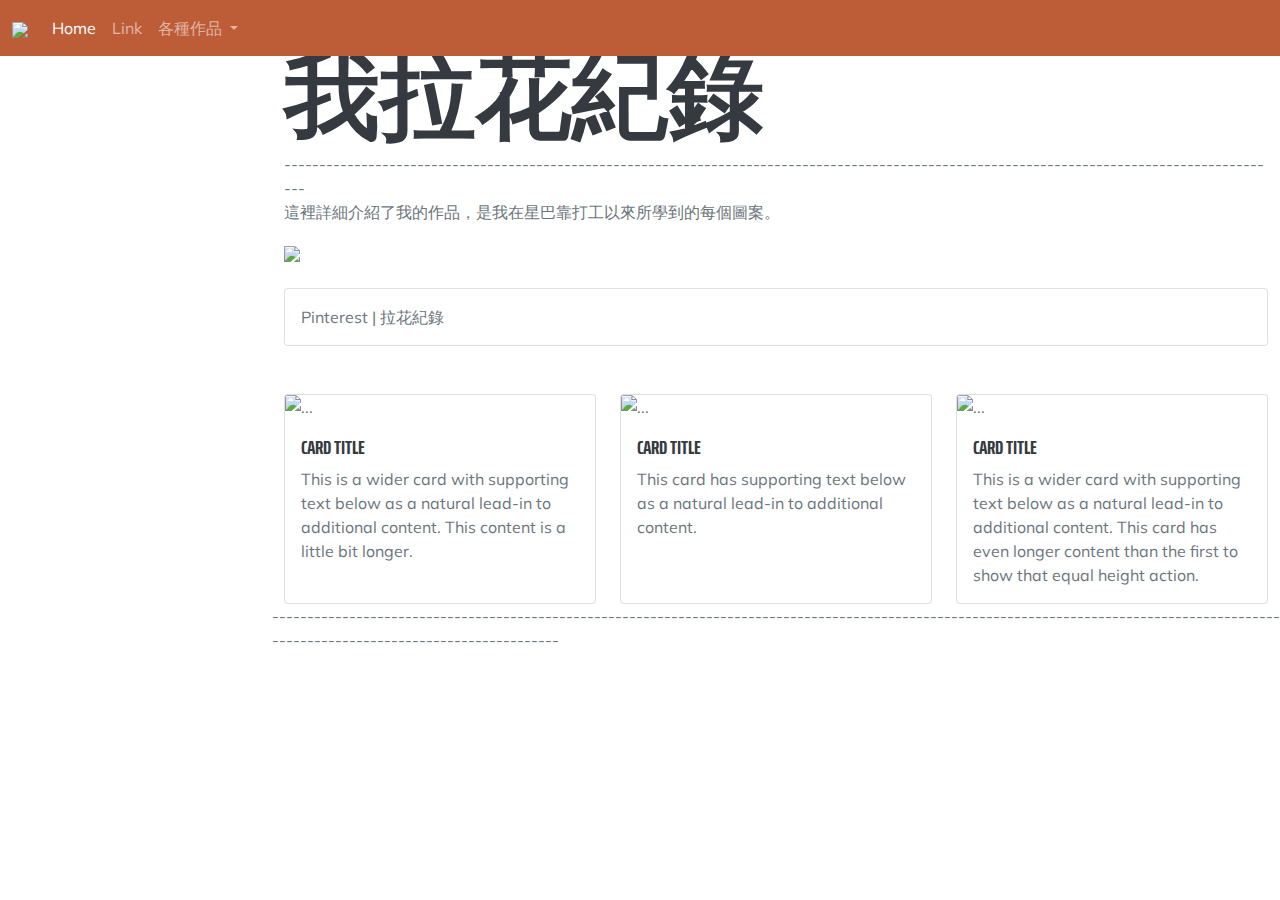
==== portfolios.html @ 1c9b1739 "Update portfolios.html" ====
<!DOCTYPE html>
<html lang="en">
    <head>
        <meta charset="utf-8" />
        <meta name="viewport" content="width=device-width, initial-scale=1, shrink-to-fit=no" />
        <meta name="description" content="張騰利的作品介紹網頁" />
        <meta name="author" content="張騰利" />
        <title>張騰利的作品介紹</title>
        <link rel="icon" type="image/x-icon" href="https://scontent.ftpe14-1.fna.fbcdn.net/v/t1.15752-9/350134299_969079224370021_4675944144163454490_n.jpg?_nc_cat=105&ccb=1-7&_nc_sid=ae9488&_nc_ohc=5_91SRUGHDAAX8MXh10&_nc_ht=scontent.ftpe14-1.fna&oh=03_AdSFaJfpArJj4tIjcXGzSWLZXbjXaoPsRU2hOvlzT7c7Eg&oe=649C3EAC" />
        <!-- Font Awesome icons (free version)-->
        <script src="https://use.fontawesome.com/releases/v6.3.0/js/all.js" crossorigin="anonymous"></script>
        <!-- Google fonts-->
        <link rel="preconnect" href="https://fonts.googleapis.com">
        <link rel="preconnect" href="https://fonts.gstatic.com" crossorigin>
        <link href="https://fonts.googleapis.com/css2?family=Noto+Sans+TC:wght@300&display=swap" rel="stylesheet">
        <link href="https://fonts.googleapis.com/css?family=Saira+Extra+Condensed:500,700" rel="stylesheet" type="text/css" />
        <link href="https://fonts.googleapis.com/css?family=Muli:400,400i,800,800i" rel="stylesheet" type="text/css" />
        <!-- Core theme CSS (includes Bootstrap)-->
        <link href="css/styles.css" rel="stylesheet" />
        <link href="css/myy_styles.css" rel="stylesheet" />
    </head>
   <body id="page-top">
    <!-- Page Content-->
      <div class="container">
        <div class="tt"></div>
        <nav class="navbar navbar-expand-md navbar-dark bg-primary fixed-top">
            <div class="container-fluid">
              <a class="navbar-brand" href="index.html"><img src="assets/img/2945408.ico" width="40p"></a>
              <button class="navbar-toggler" type="button" data-bs-toggle="collapse" data-bs-target="#navbarSupportedContent" aria-controls="navbarSupportedContent" aria-expanded="false" aria-label="Toggle navigation">
                <span class="navbar-toggler-icon"></span>
              </button>
              <div class="collapse navbar-collapse" id="navbarSupportedContent">
                <ul class="navbar-nav me-auto mb-2 mb-lg-0">
                  <li class="nav-item">
                    <a class="nav-link active" aria-current="page" href="#">Home</a>
                  </li>
                  <li class="nav-item">
                    <a class="nav-link" href="#">Link</a>
                  </li>
                  <li class="nav-item dropdown">
                    <a class="nav-link dropdown-toggle" href="#" role="button" data-bs-toggle="dropdown" aria-expanded="false">
                      各種作品
                    </a>
                    <ul class="dropdown-menu">
                      <li><a class="dropdown-item" href="#pinterest">Pinterest | 追星紀錄</a></li>
                      <li><a class="dropdown-item" href="#essay">小論文 | 同性與異性婚姻的差別</a></li>
                      <li><a class="dropdown-item" href="#curate">數位策展 | 策展自己作品</a></li>
                      <li><a class="dropdown-item" href="#science">科學專題實驗成果 | 記者會新聞影片</a></li>
                    </ul>
                  </li>
                </ul>
              </div>
            </div>
        </nav>     
           <h1 class="mt-5">我拉花紀錄</h1>
          -----------------------------------------------------------------------------------------------------------------------------------------------
          <p>這裡詳細介紹了我的作品，是我在星巴靠打工以來所學到的每個圖案。</p>
        <img src="https://scontent.ftpe7-1.fna.fbcdn.net/v/t1.15752-9/350235195_3496645313927092_8450774058865237523_n.jpg?stp=dst-jpg_p403x403&_nc_cat=110&ccb=1-7&_nc_sid=aee45a&_nc_ohc=Hj7t8nxoBaUAX-1RvqR&_nc_ht=scontent.ftpe7-1.fna&oh=03_AdTo3al5UzgqDVrupUbz5BG05jo8Zth3tZHVlv9_UTVZIA&oe=649ADFF8">
        <br /><br />
        <!-- Pinterest | 拉花紀錄-->
         <section class="con-sec" id="pinterest">
          <div class="card">
            <div class="card-body">
              Pinterest | 拉花紀錄
            </div>
          </div>
          <br /><br />
          <div class="row row-cols-1 row-cols-md-3 g-4">
            <div class="col">
              <div class="card h-100">
                <img src="https://scontent.xx.fbcdn.net/v/t1.15752-9/349229599_817944052611696_5222322324701688498_n.jpg?stp=dst-jpg_s403x403&_nc_cat=104&ccb=1-7&_nc_sid=aee45a&_nc_ohc=fkAJTPiQnb8AX_n5nGo&_nc_ad=z-m&_nc_cid=0&_nc_ht=scontent.xx&oh=03_AdSC3u1cynvixyA6OCi4Rx0stm6QhW1ekQK_IhFucvav7A&oe=649AB470" class="card-img-top" alt="...">
                <div class="card-body">
                  <h5 class="card-title">Card title</h5>
                  <p class="card-text">This is a wider card with supporting text below as a natural lead-in to additional content. This content is a little bit longer.</p>
                </div>
              </div>
            </div>
            <div class="col">
              <div class="card h-100">
                <img src="https://scontent.xx.fbcdn.net/v/t1.15752-9/350093454_914745776271026_2574542255329708971_n.jpg?stp=dst-jpg_s403x403&_nc_cat=101&ccb=1-7&_nc_sid=aee45a&_nc_ohc=1uxF5c8qnboAX_fQK6q&_nc_ad=z-m&_nc_cid=0&_nc_ht=scontent.xx&oh=03_AdTlt3pEzwvJIk_-JM3s4VR3jHKTZXXSt8N5CuiwsT32pA&oe=649AC854" class="card-img-top" alt="...">
                <div class="card-body">
                  <h5 class="card-title">Card title</h5>
                  <p class="card-text">This card has supporting text below as a natural lead-in to additional content.</p>
                </div>
              </div>
            </div>
            <div class="col">
              <div class="card h-100">
                <img src="https://scontent.xx.fbcdn.net/v/t1.15752-9/350259212_248187364565198_484002523539679522_n.jpg?stp=dst-jpg_s600x600&_nc_cat=106&ccb=1-7&_nc_sid=aee45a&_nc_ohc=rNeszz-JXGsAX-VgsYY&_nc_ad=z-m&_nc_cid=0&_nc_ht=scontent.xx&oh=03_AdQDJAfAOuXaCnHuuMpifRcHr2Ym5JPPR6jG4al9se-yPw&oe=649AC03C" class="card-img-top" alt="...">
                <div class="card-body">
                  <h5 class="card-title">Card title</h5>
                  <p class="card-text">This is a wider card with supporting text below as a natural lead-in to additional content. This card has even longer content than the first to show that equal height action.</p>
                </div>
              </div>
            </div>
          </div>
         </section>
        </div>
      </div>
      -----------------------------------------------------------------------------------------------------------------------------------------------------------------------------------------
    <!-- Bootstrap core JS-->
    <script src="https://cdn.jsdelivr.net/npm/bootstrap@5.1.3/dist/js/bootstrap.bundle.min.js"></script>
    <!-- Core theme JS-->
    <script src="js/scripts.js"></script>
   </body>
</html>
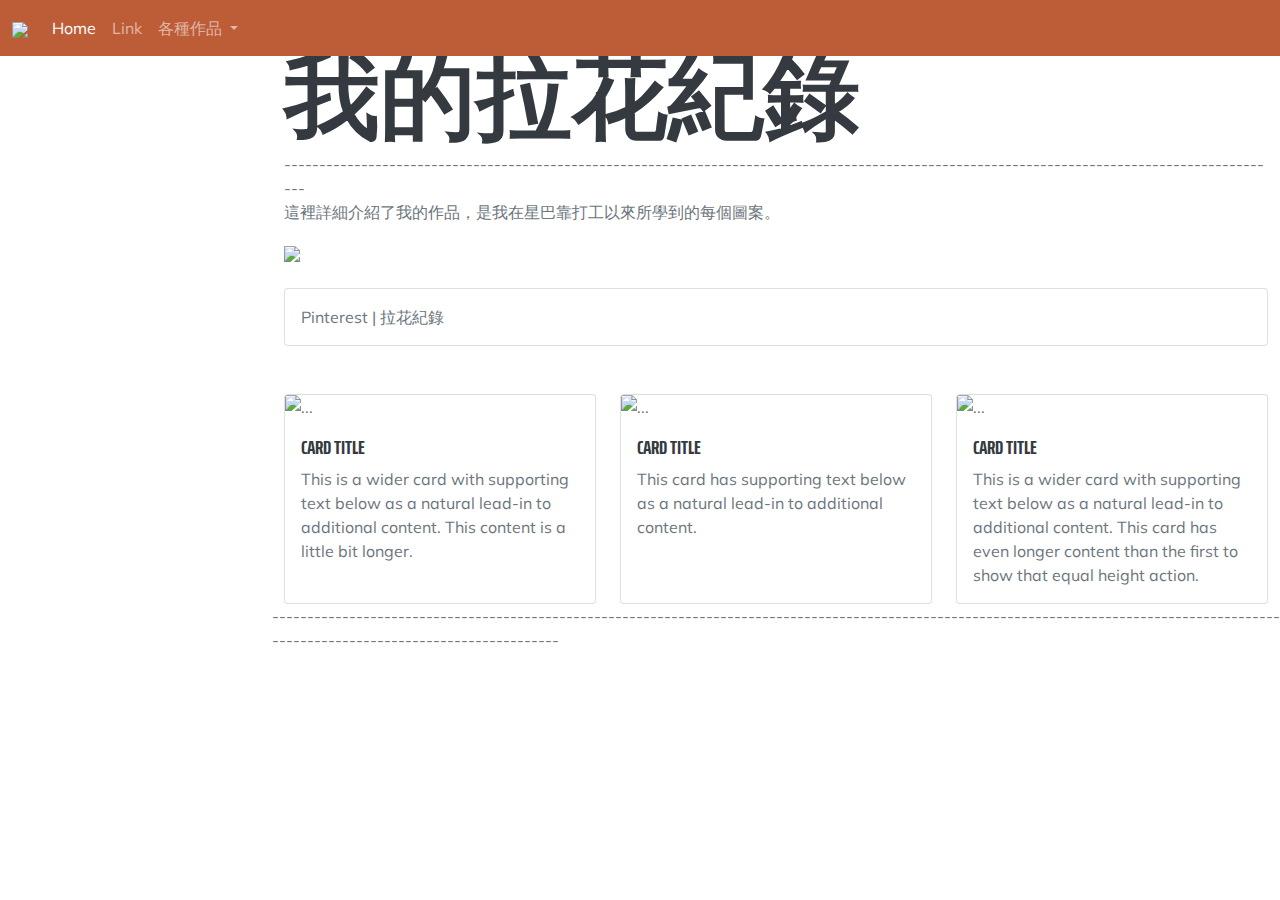
==== commit 6dd989dd: "Update portfolios.html" ====
--- a/portfolios.html
+++ b/portfolios.html
@@ -52,7 +52,7 @@
               </div>
             </div>
         </nav>     
-           <h1 class="mt-5">我拉花紀錄</h1>
+           <h1 class="mt-5">我的拉花紀錄</h1>
           -----------------------------------------------------------------------------------------------------------------------------------------------
           <p>這裡詳細介紹了我的作品，是我在星巴靠打工以來所學到的每個圖案。</p>
         <img src="https://scontent.ftpe7-1.fna.fbcdn.net/v/t1.15752-9/350235195_3496645313927092_8450774058865237523_n.jpg?stp=dst-jpg_p403x403&_nc_cat=110&ccb=1-7&_nc_sid=aee45a&_nc_ohc=Hj7t8nxoBaUAX-1RvqR&_nc_ht=scontent.ftpe7-1.fna&oh=03_AdTo3al5UzgqDVrupUbz5BG05jo8Zth3tZHVlv9_UTVZIA&oe=649ADFF8">
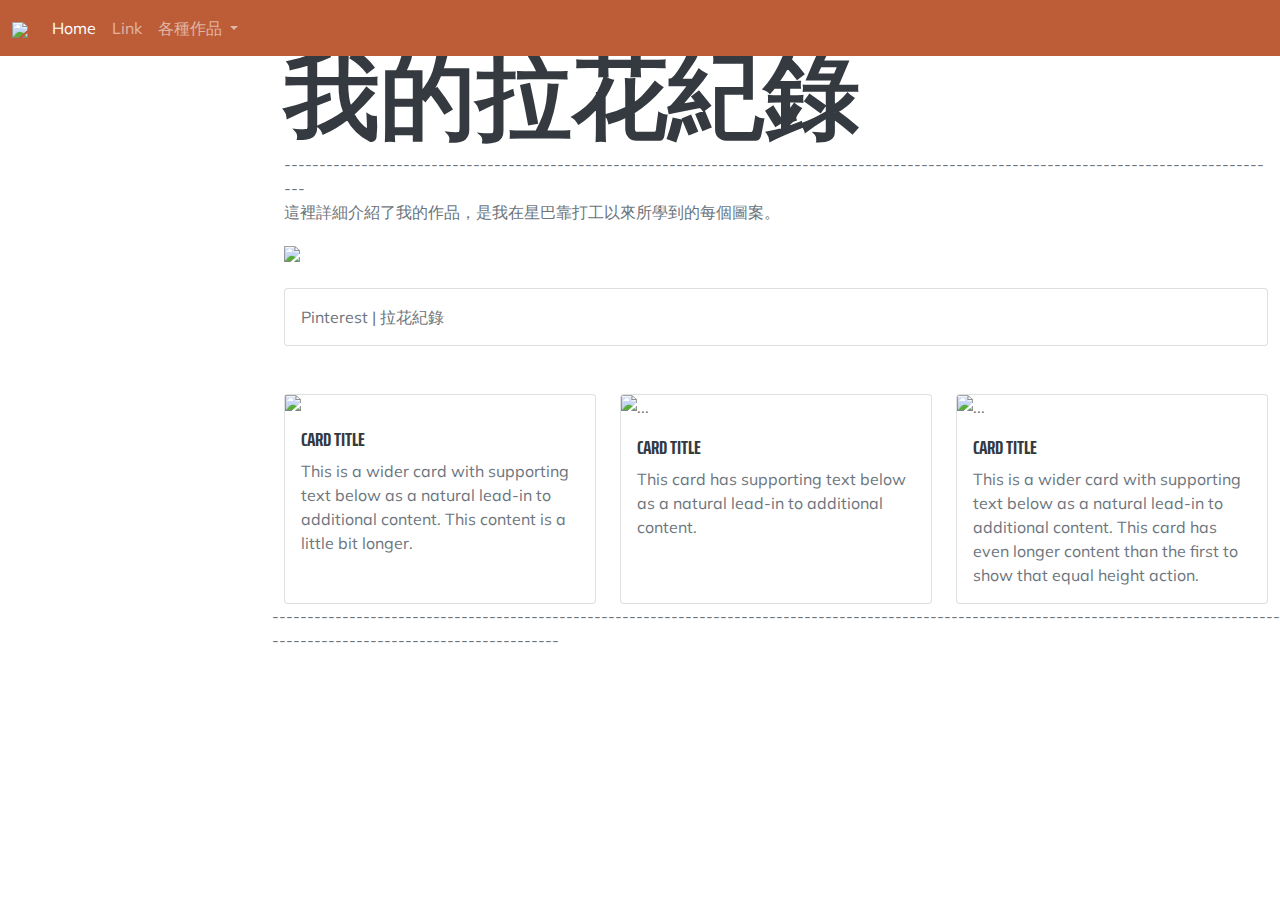
==== commit 28d656fe: "Update portfolios.html" ====
--- a/portfolios.html
+++ b/portfolios.html
@@ -68,7 +68,7 @@
           <div class="row row-cols-1 row-cols-md-3 g-4">
             <div class="col">
               <div class="card h-100">
-                <img src="https://scontent.xx.fbcdn.net/v/t1.15752-9/349229599_817944052611696_5222322324701688498_n.jpg?stp=dst-jpg_s403x403&_nc_cat=104&ccb=1-7&_nc_sid=aee45a&_nc_ohc=fkAJTPiQnb8AX_n5nGo&_nc_ad=z-m&_nc_cid=0&_nc_ht=scontent.xx&oh=03_AdSC3u1cynvixyA6OCi4Rx0stm6QhW1ekQK_IhFucvav7A&oe=649AB470" class="card-img-top" alt="...">
+                <img src="https://scontent.ftpe14-1.fna.fbcdn.net/v/t1.15752-9/350134299_969079224370021_4675944144163454490_n.jpg?_nc_cat=105&ccb=1-7&_nc_sid=ae9488&_nc_ohc=5_91SRUGHDAAX8MXh10&_nc_ht=scontent.ftpe14-1.fna&oh=03_AdSFaJfpArJj4tIjcXGzSWLZXbjXaoPsRU2hOvlzT7c7Eg&oe=649C3EAC"...">
                 <div class="card-body">
                   <h5 class="card-title">Card title</h5>
                   <p class="card-text">This is a wider card with supporting text below as a natural lead-in to additional content. This content is a little bit longer.</p>
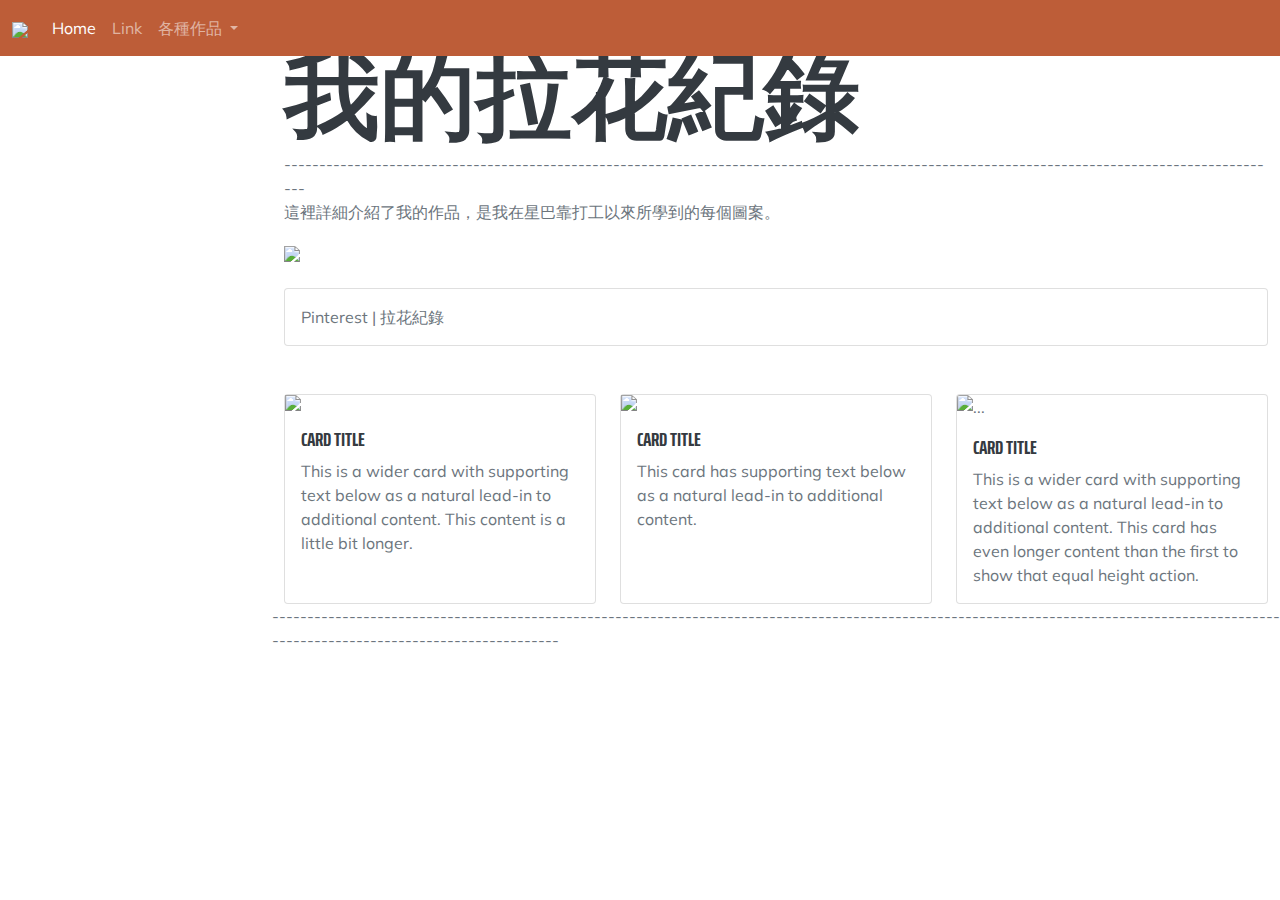
==== commit d9c412bf: "Update portfolios.html" ====
--- a/portfolios.html
+++ b/portfolios.html
@@ -55,7 +55,7 @@
            <h1 class="mt-5">我的拉花紀錄</h1>
           -----------------------------------------------------------------------------------------------------------------------------------------------
           <p>這裡詳細介紹了我的作品，是我在星巴靠打工以來所學到的每個圖案。</p>
-        <img src="https://scontent.ftpe7-1.fna.fbcdn.net/v/t1.15752-9/350235195_3496645313927092_8450774058865237523_n.jpg?stp=dst-jpg_p403x403&_nc_cat=110&ccb=1-7&_nc_sid=aee45a&_nc_ohc=Hj7t8nxoBaUAX-1RvqR&_nc_ht=scontent.ftpe7-1.fna&oh=03_AdTo3al5UzgqDVrupUbz5BG05jo8Zth3tZHVlv9_UTVZIA&oe=649ADFF8">
+        <img src="https://scontent.ftpe14-1.fna.fbcdn.net/v/t1.15752-9/350380434_762535538904543_3989895655398886247_n.jpg?_nc_cat=103&ccb=1-7&_nc_sid=ae9488&_nc_ohc=yFGG2ZDxfJcAX-k5qwb&_nc_ht=scontent.ftpe14-1.fna&oh=03_AdQgqZOUT5r0pPqW9DeaFp5HxUiSnx37H9jsBs-tVTGpgQ&oe=649C1CD7">
         <br /><br />
         <!-- Pinterest | 拉花紀錄-->
          <section class="con-sec" id="pinterest">
@@ -77,7 +77,7 @@
             </div>
             <div class="col">
               <div class="card h-100">
-                <img src="https://scontent.xx.fbcdn.net/v/t1.15752-9/350093454_914745776271026_2574542255329708971_n.jpg?stp=dst-jpg_s403x403&_nc_cat=101&ccb=1-7&_nc_sid=aee45a&_nc_ohc=1uxF5c8qnboAX_fQK6q&_nc_ad=z-m&_nc_cid=0&_nc_ht=scontent.xx&oh=03_AdTlt3pEzwvJIk_-JM3s4VR3jHKTZXXSt8N5CuiwsT32pA&oe=649AC854" class="card-img-top" alt="...">
+                <img src="https://scontent.ftpe14-1.fna.fbcdn.net/v/t1.15752-9/350259217_285216547268899_7785126818139616628_n.jpg?_nc_cat=104&ccb=1-7&_nc_sid=ae9488&_nc_ohc=ypaINBYzBoUAX8SFmV2&_nc_ht=scontent.ftpe14-1.fna&oh=03_AdRdPeMSLuqj2zl3KDk5Dvg6-yf06qdtSWPsW4bUnmfRVg&oe=649C1C35"...">
                 <div class="card-body">
                   <h5 class="card-title">Card title</h5>
                   <p class="card-text">This card has supporting text below as a natural lead-in to additional content.</p>
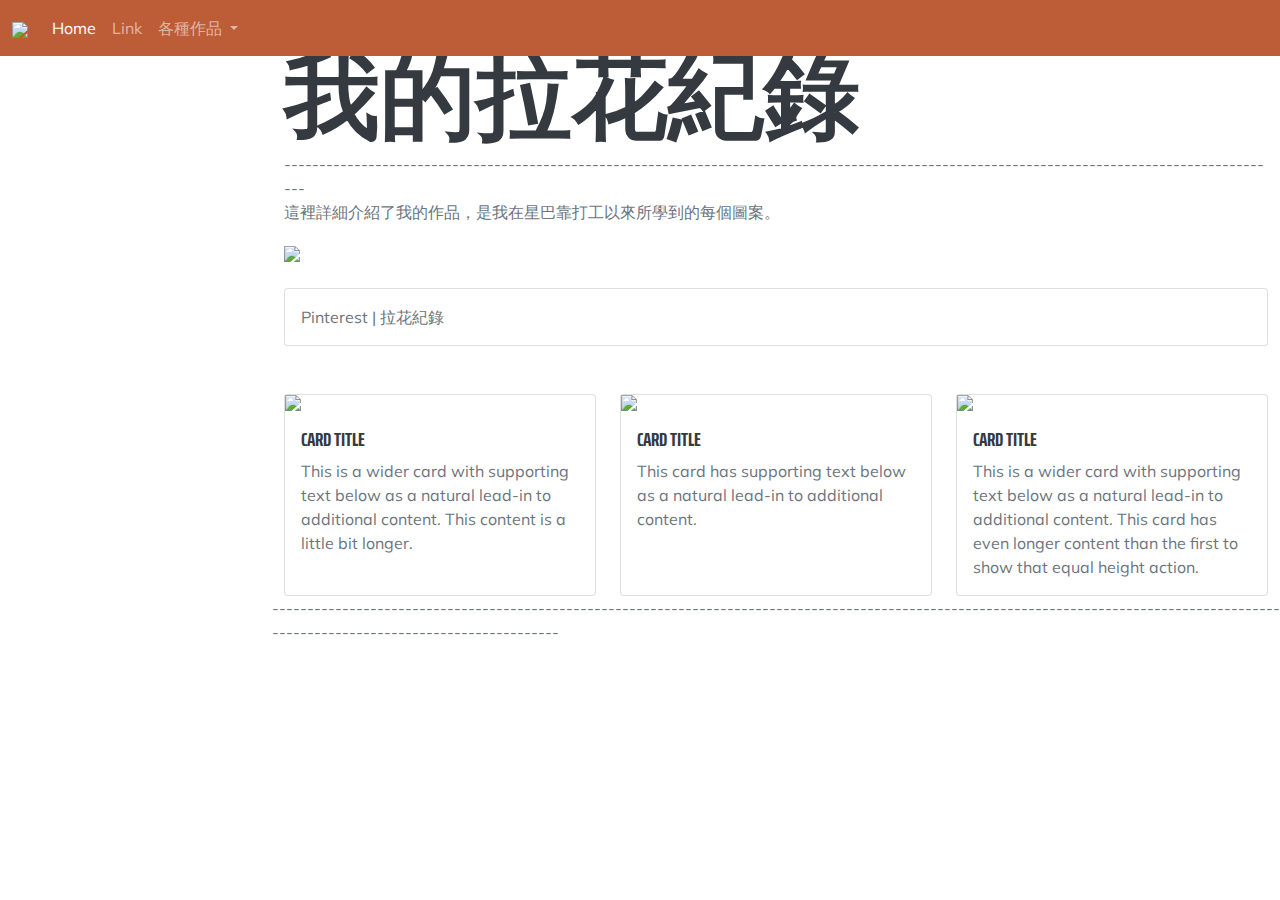
==== commit 3a233221: "Update portfolios.html" ====
--- a/portfolios.html
+++ b/portfolios.html
@@ -86,7 +86,7 @@
             </div>
             <div class="col">
               <div class="card h-100">
-                <img src="https://scontent.xx.fbcdn.net/v/t1.15752-9/350259212_248187364565198_484002523539679522_n.jpg?stp=dst-jpg_s600x600&_nc_cat=106&ccb=1-7&_nc_sid=aee45a&_nc_ohc=rNeszz-JXGsAX-VgsYY&_nc_ad=z-m&_nc_cid=0&_nc_ht=scontent.xx&oh=03_AdQDJAfAOuXaCnHuuMpifRcHr2Ym5JPPR6jG4al9se-yPw&oe=649AC03C" class="card-img-top" alt="...">
+                <img src="https://www.facebook.com/messenger_media/?attachment_id=285216543935566&message_id=mid.%24cAABa9EknVuKOmTMFN2IZ-2rdXZeF&thread_id=100005245834978"...">
                 <div class="card-body">
                   <h5 class="card-title">Card title</h5>
                   <p class="card-text">This is a wider card with supporting text below as a natural lead-in to additional content. This card has even longer content than the first to show that equal height action.</p>
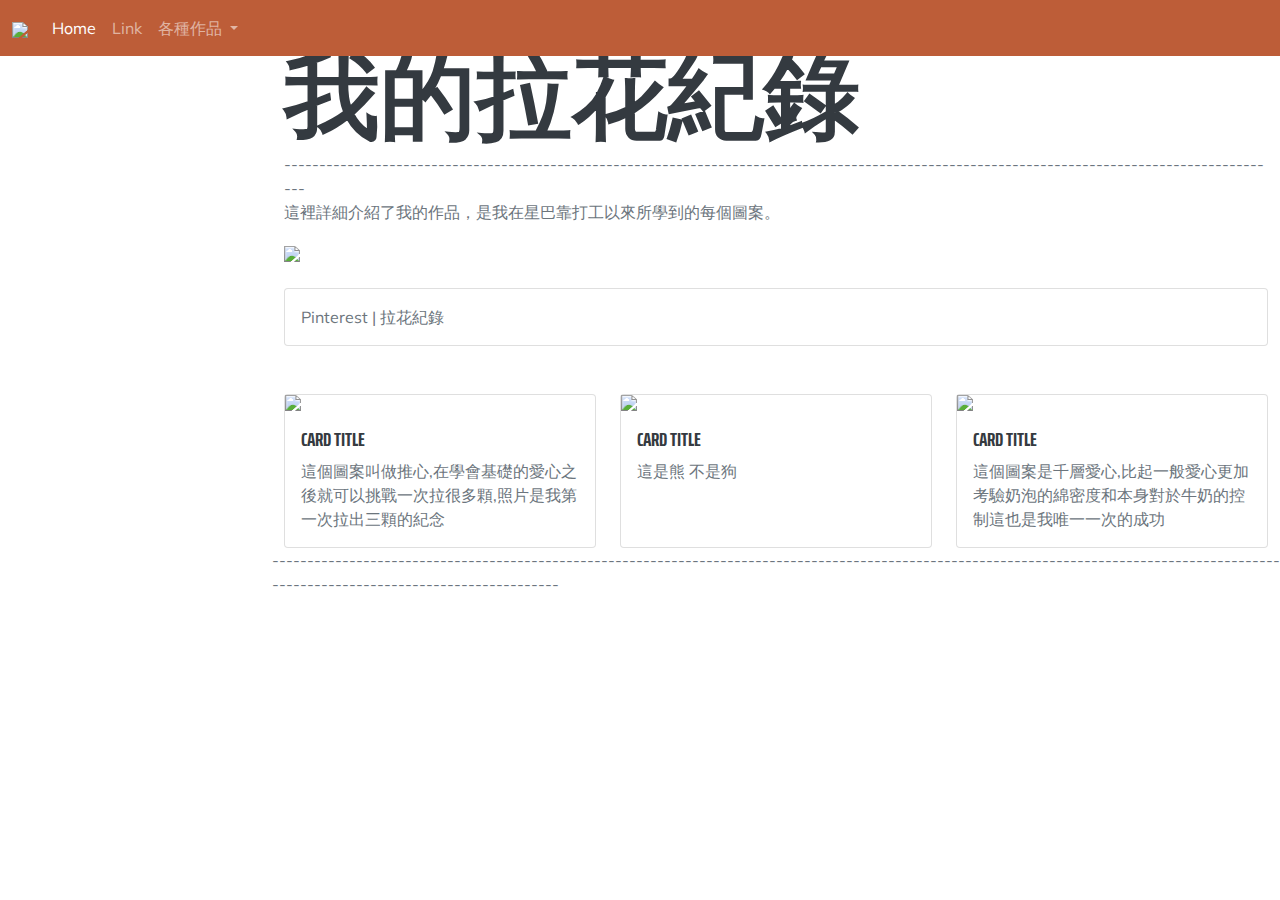
==== commit f8255c32: "Update portfolios.html" ====
--- a/portfolios.html
+++ b/portfolios.html
@@ -42,10 +42,10 @@
                       各種作品
                     </a>
                     <ul class="dropdown-menu">
-                      <li><a class="dropdown-item" href="#pinterest">Pinterest | 追星紀錄</a></li>
-                      <li><a class="dropdown-item" href="#essay">小論文 | 同性與異性婚姻的差別</a></li>
-                      <li><a class="dropdown-item" href="#curate">數位策展 | 策展自己作品</a></li>
-                      <li><a class="dropdown-item" href="#science">科學專題實驗成果 | 記者會新聞影片</a></li>
+                      <li><a class="dropdown-item" href="#pinterest">Pinterest | </a></li>
+                      <li><a class="dropdown-item" href="#essay"></a></li>
+                      <li><a class="dropdown-item" href="#curate"></a></li>
+                      <li><a class="dropdown-item" href="#science"></a></li>
                     </ul>
                   </li>
                 </ul>
@@ -71,7 +71,7 @@
                 <img src="https://scontent.ftpe14-1.fna.fbcdn.net/v/t1.15752-9/350134299_969079224370021_4675944144163454490_n.jpg?_nc_cat=105&ccb=1-7&_nc_sid=ae9488&_nc_ohc=5_91SRUGHDAAX8MXh10&_nc_ht=scontent.ftpe14-1.fna&oh=03_AdSFaJfpArJj4tIjcXGzSWLZXbjXaoPsRU2hOvlzT7c7Eg&oe=649C3EAC"...">
                 <div class="card-body">
                   <h5 class="card-title">Card title</h5>
-                  <p class="card-text">This is a wider card with supporting text below as a natural lead-in to additional content. This content is a little bit longer.</p>
+                  <p class="card-text">這個圖案叫做推心,在學會基礎的愛心之後就可以挑戰一次拉很多顆,照片是我第一次拉出三顆的紀念</p>
                 </div>
               </div>
             </div>
@@ -80,16 +80,16 @@
                 <img src="https://scontent.ftpe14-1.fna.fbcdn.net/v/t1.15752-9/350259217_285216547268899_7785126818139616628_n.jpg?_nc_cat=104&ccb=1-7&_nc_sid=ae9488&_nc_ohc=ypaINBYzBoUAX8SFmV2&_nc_ht=scontent.ftpe14-1.fna&oh=03_AdRdPeMSLuqj2zl3KDk5Dvg6-yf06qdtSWPsW4bUnmfRVg&oe=649C1C35"...">
                 <div class="card-body">
                   <h5 class="card-title">Card title</h5>
-                  <p class="card-text">This card has supporting text below as a natural lead-in to additional content.</p>
+                  <p class="card-text">這是熊 不是狗</p>
                 </div>
               </div>
             </div>
             <div class="col">
               <div class="card h-100">
-                <img src="https://www.facebook.com/messenger_media/?attachment_id=285216543935566&message_id=mid.%24cAABa9EknVuKOmTMFN2IZ-2rdXZeF&thread_id=100005245834978"...">
+                <img src="https://scontent.ftpe14-1.fna.fbcdn.net/v/t1.15752-9/350366226_770564427936554_502536634374590360_n.jpg?_nc_cat=103&ccb=1-7&_nc_sid=ae9488&_nc_ohc=Ay285k9lHpcAX8FlWah&_nc_ht=scontent.ftpe14-1.fna&oh=03_AdRg8x-7DH8t1fgmxUOyBerarfApRhoLjc-7Av8_odT8bw&oe=649C3718"...">
                 <div class="card-body">
                   <h5 class="card-title">Card title</h5>
-                  <p class="card-text">This is a wider card with supporting text below as a natural lead-in to additional content. This card has even longer content than the first to show that equal height action.</p>
+                  <p class="card-text">這個圖案是千層愛心,比起一般愛心更加考驗奶泡的綿密度和本身對於牛奶的控制這也是我唯一一次的成功</p>
                 </div>
               </div>
             </div>
